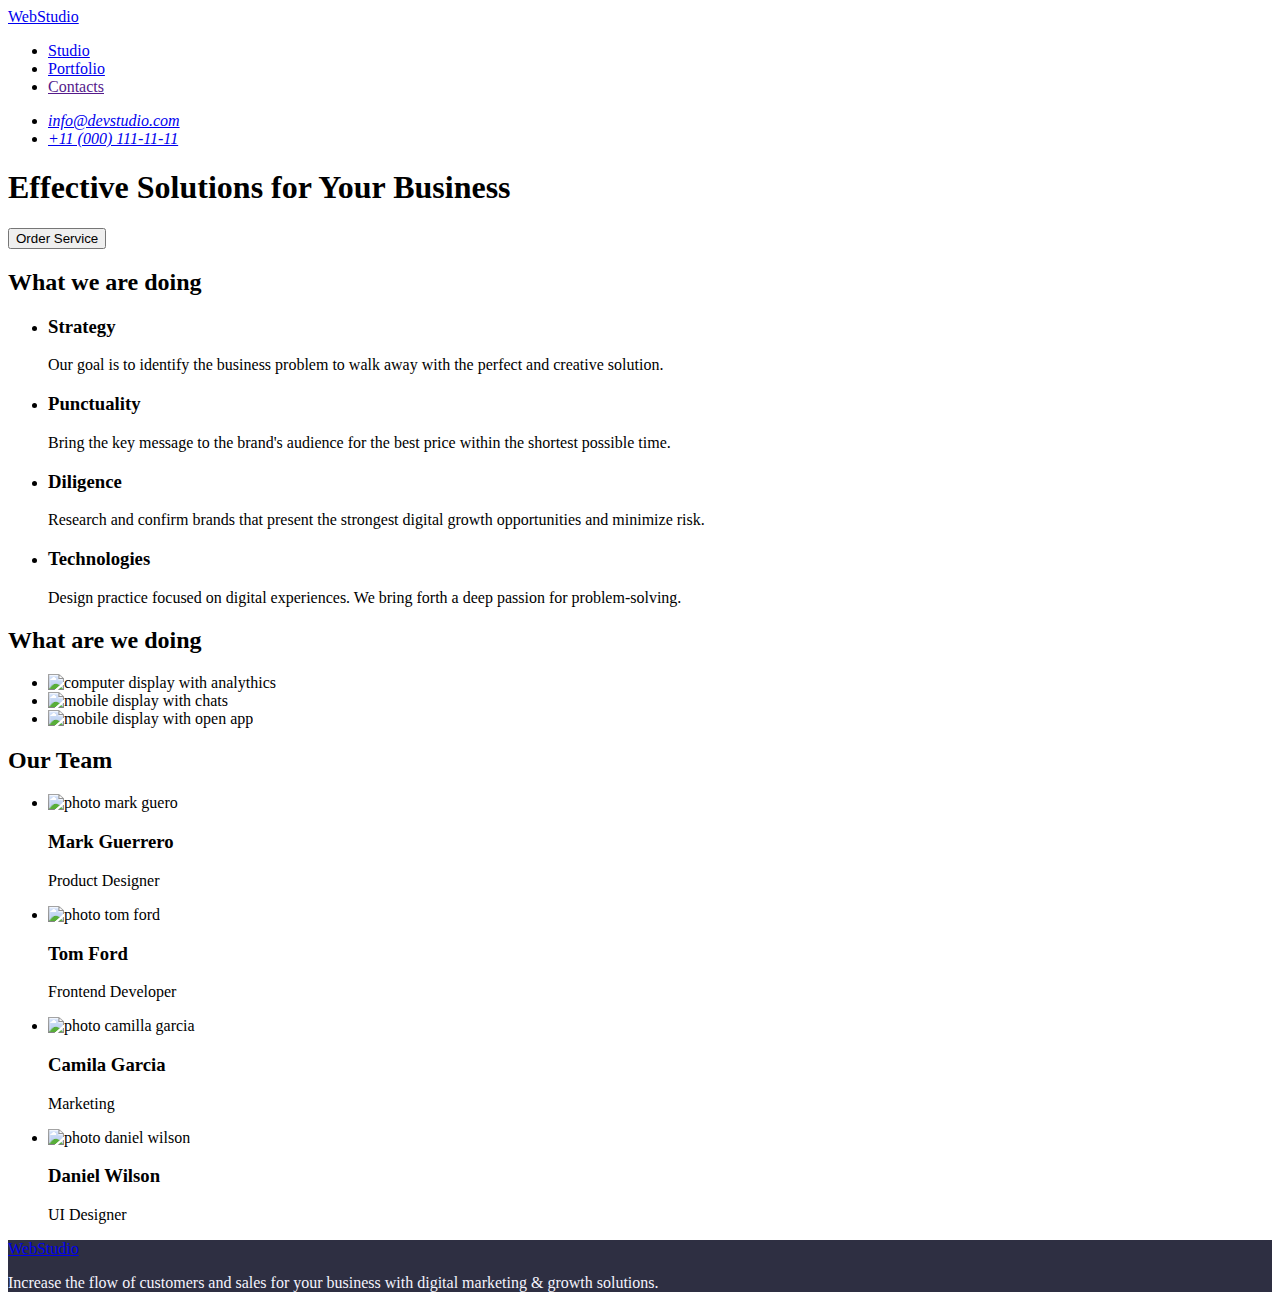
==== index.html @ cc09bd9e "First publication" ====
<!DOCTYPE html>
<html lang="en">

<head>
  <meta charset="UTF-8" />
  <meta http-equiv="X-UA-Compatible" content="IE=edge" />
  <meta name="viewport" content="width=device-width, initial-scale=1.0" />
  <title>Document</title>
  <link rel="stylesheet" href="./css/style.css">
  <link href="https://fonts.googleapis.com/css2?family=Raleway:wght@800&display=swap" rel="stylesheet">
</head>

<body>
  <header>
    <nav>
      <a href="./index.html">WebStudio</a>
      <ul>
        <li><a href="./index.html">Studio</a></li>
        <li><a href="./portfolio.html">Portfolio</a></li>
        <li><a href="">Contacts</a></li>
      </ul>
    </nav>
    <address>
      <ul>
        <li><a href="mailto:info@devstudio.com">info@devstudio.com</a></li>
        <li><a href="tel:+110001111111">+11 (000) 111-11-11</a></li>
      </ul>
    </address>
  </header>
  <main>
    <section>
      <h1>Effective Solutions for Your Business</h1>

      <button type="button">Order Service</button>
    </section>

    <section>
      <h2>What we are doing</h2>

      <ul>
        <li>
          <h3>Strategy</h3>
          <p>
            Our goal is to identify the business problem to walk away with the
            perfect and creative solution.
          </p>
        </li>
        <li>
          <h3>Punctuality</h3>
          <p>
            Bring the key message to the brand's audience for the best price
            within the shortest possible time.
          </p>
        </li>
        <li>
          <h3>Diligence</h3>
          <p>
            Research and confirm brands that present the strongest digital
            growth opportunities and minimize risk.
          </p>
        </li>
        <li>
          <h3>Technologies</h3>
          <p>
            Design practice focused on digital experiences. We bring forth a
            deep passion for problem-solving.
          </p>
        </li>
      </ul>
    </section>
    <section>
      <h2>What are we doing</h2>
      <ul>
        <li>
          <img src="./images/display-computer.jpg" alt="computer display with analythics" width="360" />
        </li>
        <li>
          <img src="./images/mobile-display.jpg" alt="mobile display with chats" width="360" />
        </li>
        <li>
          <img src="./images/mob-laptop-display.jpg" alt="mobile display with open app" width="360" />
        </li>
      </ul>
    </section>

    <section>
      <h2>Our Team</h2>
      <ul>
        <li>
          <img src="./images/mark-guero.jpg" alt="photo mark guero" width="264" />
          <h3>Mark Guerrero</h3>
          <p>Product Designer</p>
        </li>
        <li>
          <img src="./images/tom-ford.jpg" alt="photo tom ford" width="264" />
          <h3>Tom Ford</h3>
          <p>Frontend Developer</p>
        </li>
        <li>
          <img src="./images/camilla-garcia.jpg" alt="photo camilla garcia" width="264" />
          <h3>Camila Garcia</h3>
          <p>Marketing</p>
        </li>
        <li>
          <img src="./images/daniel-willson.jpg" alt="photo daniel wilson" width="264" />
          <h3>Daniel Wilson</h3>
          <p>UI Designer</p>
        </li>
      </ul>
    </section>
  </main>
  <footer>
    <a href="./index.html">WebStudio</a>
    <p>
      Increase the flow of customers and sales for your business with digital
      marketing & growth solutions.
    </p>
  </footer>
</body>

</html>
---- css/style.css ----
/* Main Font Roboto wh500,wh400 */
/* Secondary font Raleway wh800 */


/* Main color #4D5AE5 (Iris) */
/* Hover color #404BBF (Ocean) */

/* Main(h2) text color #2E2F42 (NAVY BLUE) */
/* Secondory text color #434455 (Salte) */


/* P footer color #F4F4FD (Cloud) */

:root{
    --brand-color: #4D5AE5;
    --hover-color:#404BBF;
    --main-color:#2E2F42;
    --secondary-color:#434455;

}

body{
    font-family: Roboto;
}

.hidden{
    display: none;
}

.logo{
    color:#4D5AE5;
    font-family: Raleway;
    font-weight: 800;
}

.list{
    list-style: none;
}

.site-nav{
    color: var(--main-color);
    font-weight: 500;
    font-size: 16px;
    line-height: 1.5;
}

.site-nav-item{
    font-family:  Roboto , sans-serif;
}

.contact{
    list-style: none;
}

.contact-link{
    color: var(--secondary-color);
    font-family: 'Roboto' , sans-serif;
    text-decoration: none;
    list-style: none;
    font-weight: 400;
    font-size: 16px;
    line-height: 1.5;
}

.contact-link:hover,
.contact-link:focus{
    color: var(--brand-color);
}

.portfolio-nav{
    list-style: none;
}
.portfolio-nav-button{
    background-color:#F4F4FD ;
    color: var(--brand-color);
    font-family: 'Roboto' , sans-serif;
    font-weight: 500;
    font-size: 16px;
    line-height: 1.5;

}

.portfolio-nav-button:hover,
.portfolio-nav-button:focus {
    background-color: var(--hover-color);
    color: #ffffff;
}

.portfolio{
    list-style: none;
}

.portfolio-head{
    color: var(--main-color);
    font-family: 'Roboto' , sans-serif;
        font-weight: 500;
        font-size: 20px;
        line-height: 1.2;

}
.portfolio  p{
    color: var(--secondary-color);
    font-family: 'Roboto';
        font-weight: 400;
        font-size: 16px;
        line-height: 1.5;
    
}

footer{
    background-color: var(--main-color);
}

footer  p {
    color: #F4F4FD;
}
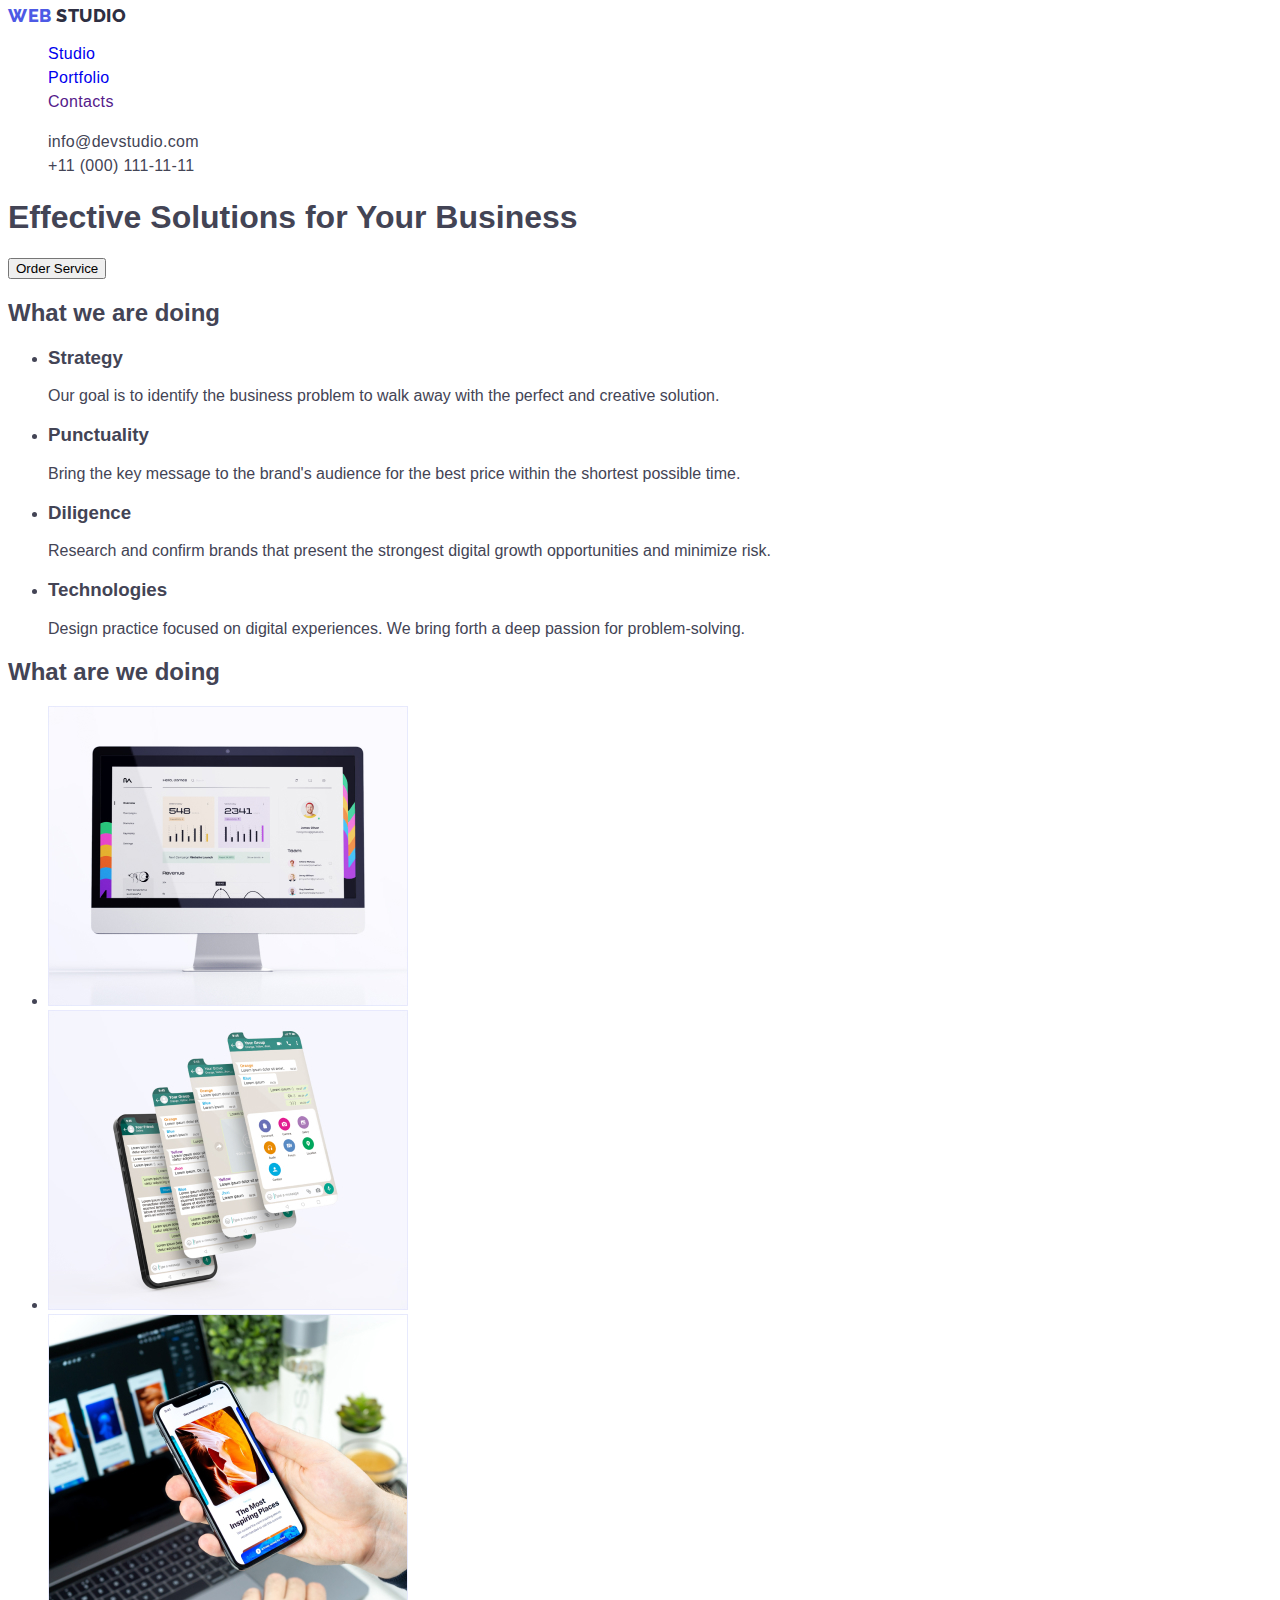
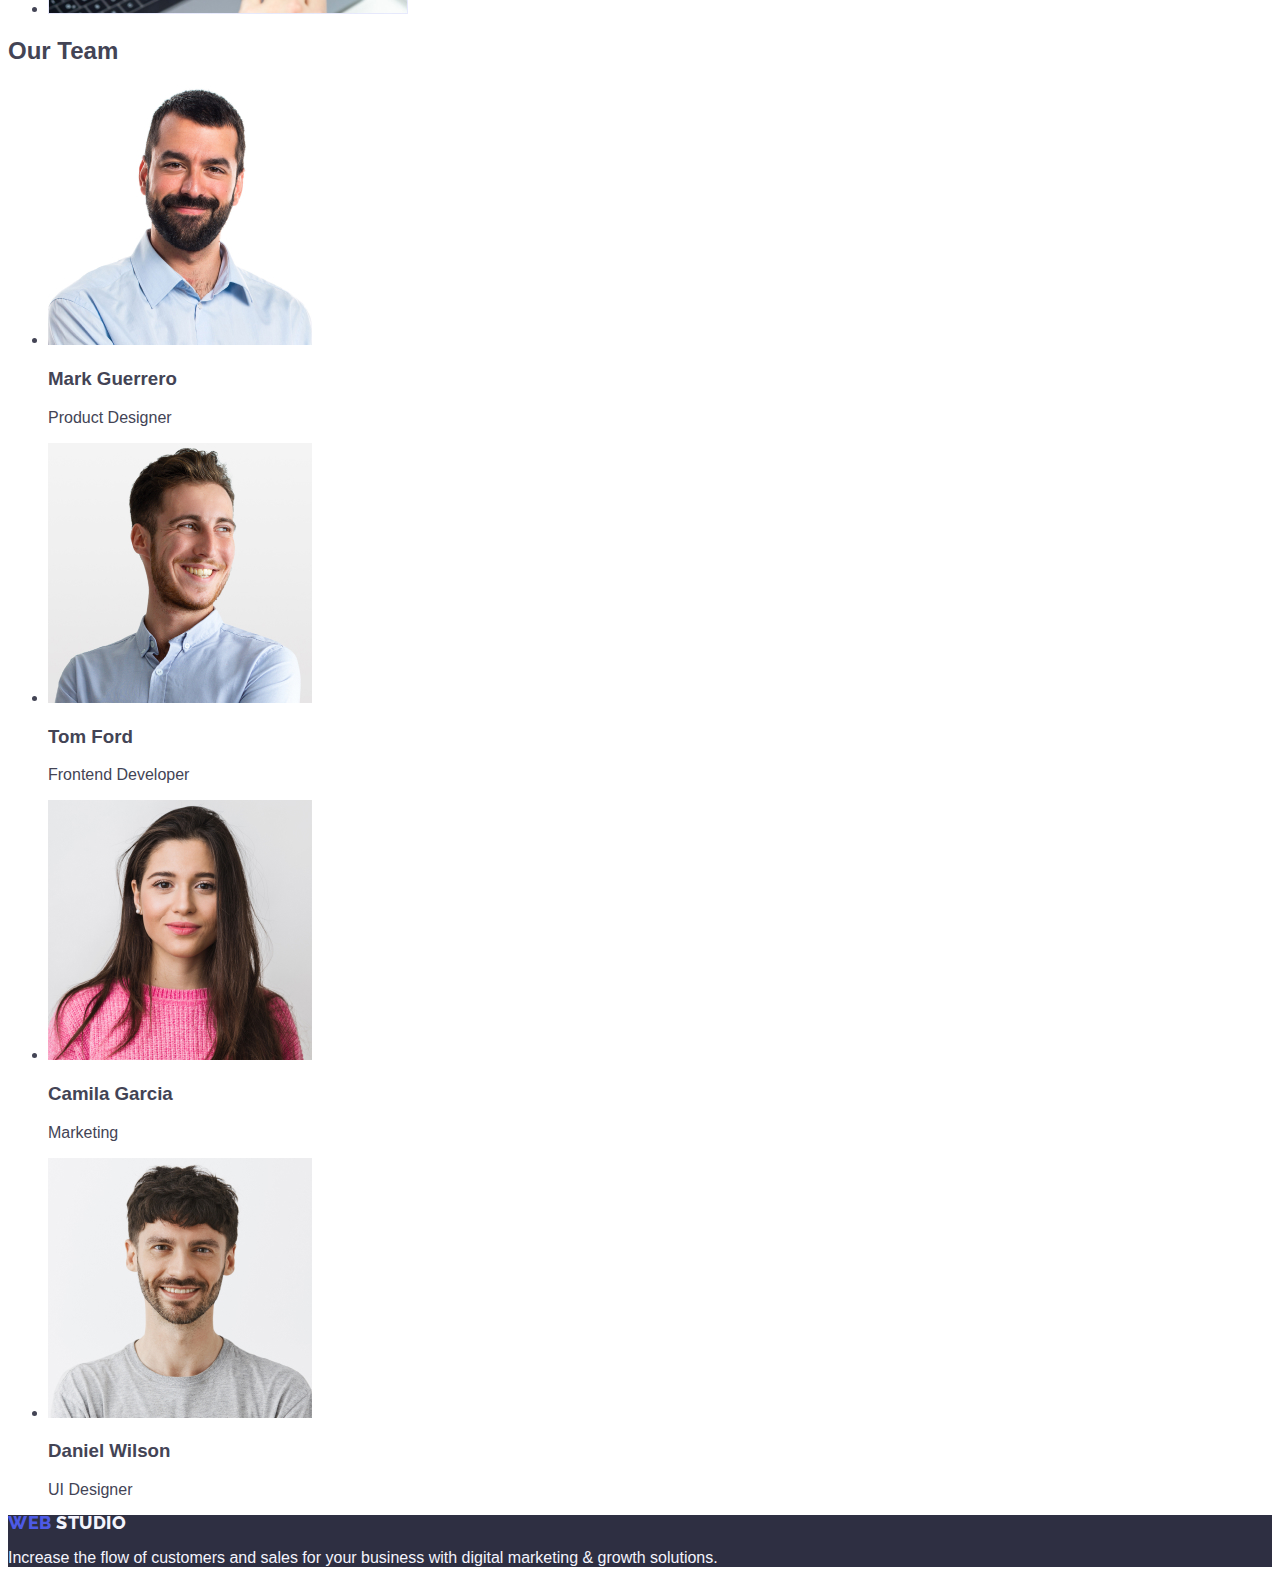
==== commit 3f3c88b5: "fix global and header" ====
--- a/index.html
+++ b/index.html
@@ -12,20 +12,20 @@
 
 <body>
   <header>
-    <nav>
-      <a href="./index.html">WebStudio</a>
-      <ul>
-        <li><a href="./index.html">Studio</a></li>
-        <li><a href="./portfolio.html">Portfolio</a></li>
-        <li><a href="">Contacts</a></li>
-      </ul>
-    </nav>
-    <address>
-      <ul>
-        <li><a href="mailto:info@devstudio.com">info@devstudio.com</a></li>
-        <li><a href="tel:+110001111111">+11 (000) 111-11-11</a></li>
-      </ul>
-    </address>
+  <nav class="list">
+    <a class="logo link" href="./index.html">Web <span class="logo-item">Studio</span></a>
+    <ul class="site-nav list">
+      <li class="site-nav-item "><a class="link" href="./index.html">Studio</a></li>
+      <li class="site-nav-item "><a class="link" href="./portfolio.html">Portfolio</a></li>
+      <li class="site-nav-item "><a class="link" href="">Contacts</a></li>
+    </ul>
+  </nav>
+  <address class="contact-info">
+    <ul class="contact">
+      <li class="contact-item"><a class="contact-link link" href="mailto:info@devstudio.com">info@devstudio.com</a></li>
+      <li class="contact-item"><a class="contact-link link" href="tel:+110001111111">+11 (000) 111-11-11</a></li>
+    </ul>
+  </address>
   </header>
   <main>
     <section>
@@ -110,7 +110,7 @@
     </section>
   </main>
   <footer>
-    <a href="./index.html">WebStudio</a>
+    <a class="logo link" href="./index.html">Web <span class="logo-item-foot">Studio</span></a>
     <p>
       Increase the flow of customers and sales for your business with digital
       marketing & growth solutions.
--- a/css/style.css
+++ b/css/style.css
@@ -11,6 +11,8 @@
 
 /* P footer color #F4F4FD (Cloud) */
 
+/* Global  */
+
 :root{
     --brand-color: #4D5AE5;
     --hover-color:#404BBF;
@@ -20,22 +22,45 @@
 }
 
 body{
-    font-family: Roboto;
+    font-family: "Roboto" , sans-serif;
+    color: var(--secondary-color);
+    background-color: #ffffff;
 }
 
 .hidden{
     display: none;
 }
 
+.list {
+    list-style: none;
+}
+
+.link{
+    text-decoration: none;
+}
+
+/* Logo */
+
 .logo{
     color:#4D5AE5;
-    font-family: Raleway;
+    font-family: "Raleway", sans-serif;
     font-weight: 800;
+    font-size: 18px;
+    line-height: 1.17px;
+    letter-spacing: 0.03em;
+    text-transform: uppercase;
+
 }
 
-.list{
-    list-style: none;
+.logo-item-foot{
+    color: #F4F4FD;
 }
+
+.logo-item{
+    color:#2e2f42;
+}
+
+/* Menu nav */
 
 .site-nav{
     color: var(--main-color);
@@ -46,11 +71,32 @@
 
 .site-nav-item{
     font-family:  Roboto , sans-serif;
+    font-weight: 500;
+    font-size: 16px;
+    line-height: 1.5;
+    letter-spacing: 0.02em;
+
+}
+
+.site-nav-item:hover,
+.site-nav-item:focus {
+    color: #404bbf;
+    font-family: Roboto, sans-serif;
+    font-weight: 500;
+    font-size: 16px;
+    line-height: 1.5;
+    letter-spacing: 0.02em;
+
+}
+
+.contact-info{
+    font-style: normal;
 }
 
 .contact{
     list-style: none;
 }
+
 
 .contact-link{
     color: var(--secondary-color);
@@ -60,12 +106,15 @@
     font-weight: 400;
     font-size: 16px;
     line-height: 1.5;
+    letter-spacing: 0.02em
 }
 
 .contact-link:hover,
 .contact-link:focus{
     color: var(--brand-color);
 }
+
+/* Portfolio */
 
 .portfolio-nav{
     list-style: none;
@@ -107,6 +156,8 @@
     
 }
 
+/* Footer */
+
 footer{
     background-color: var(--main-color);
 }
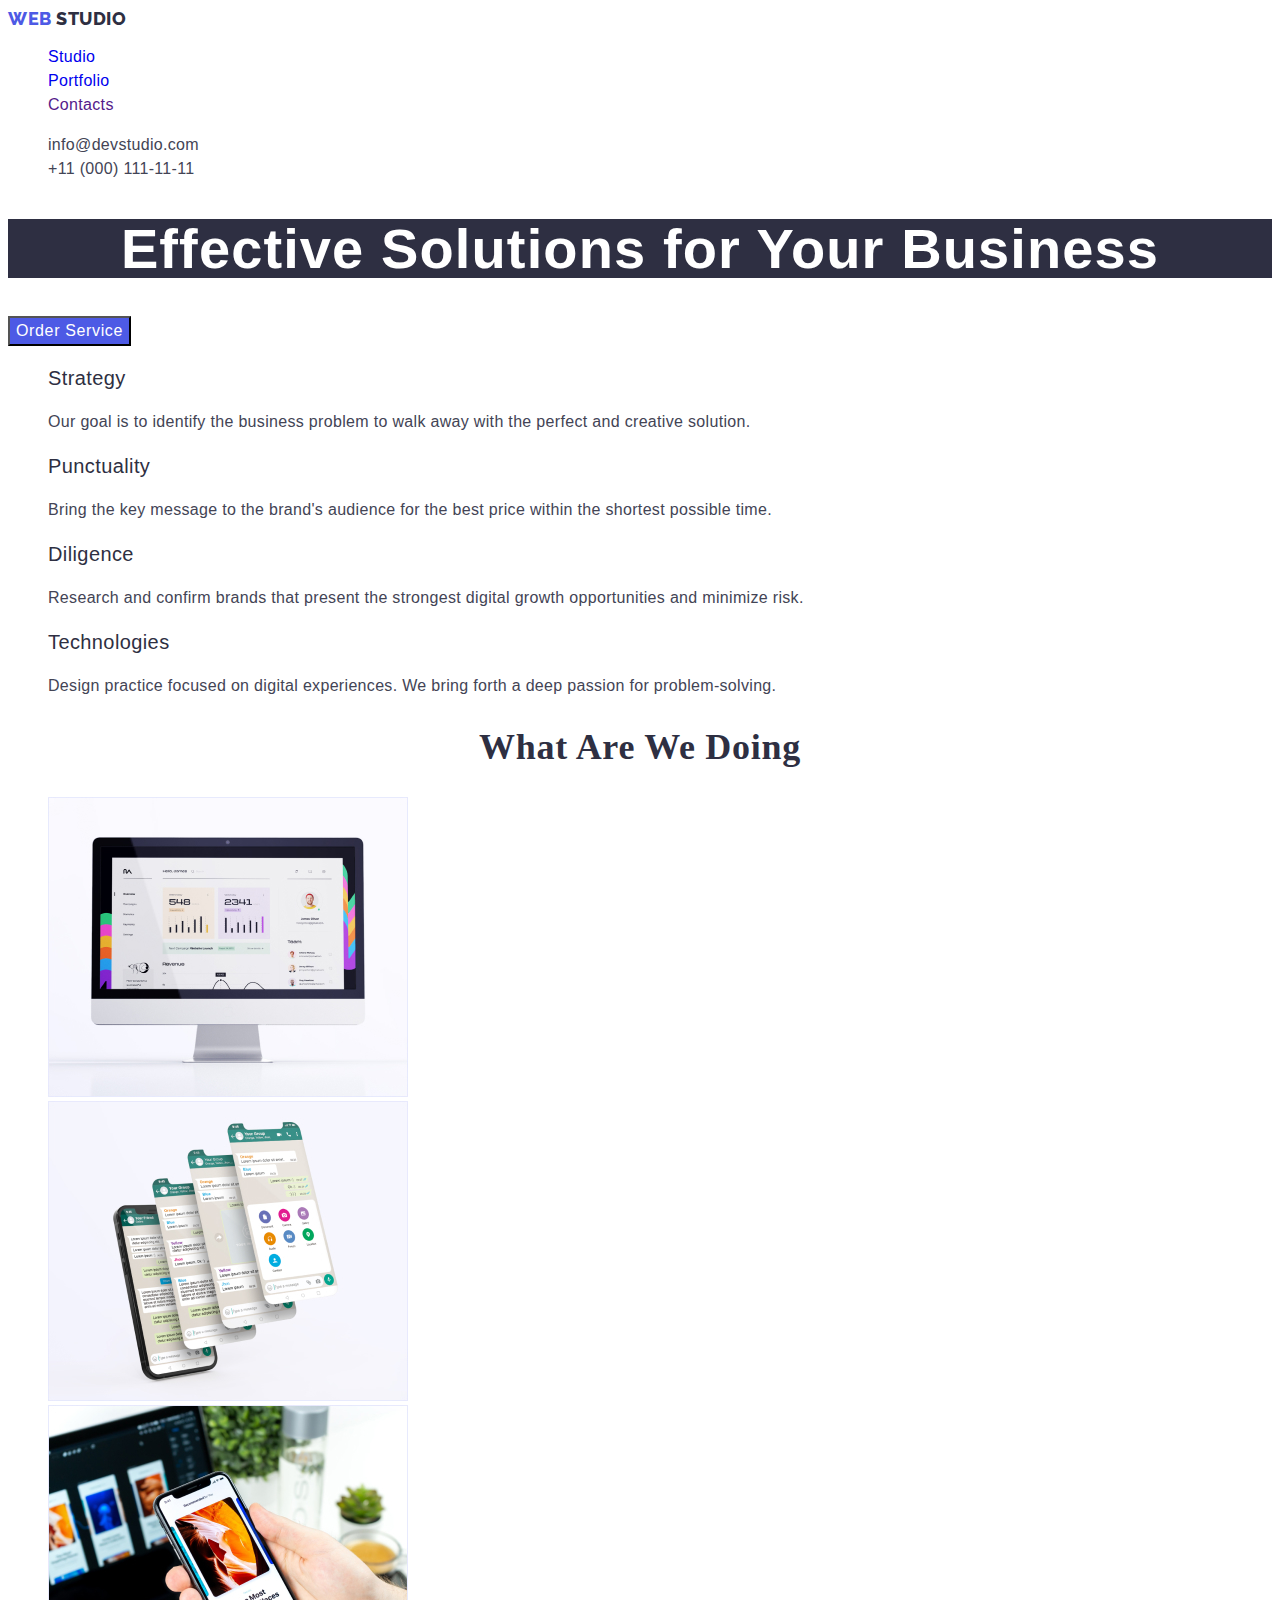
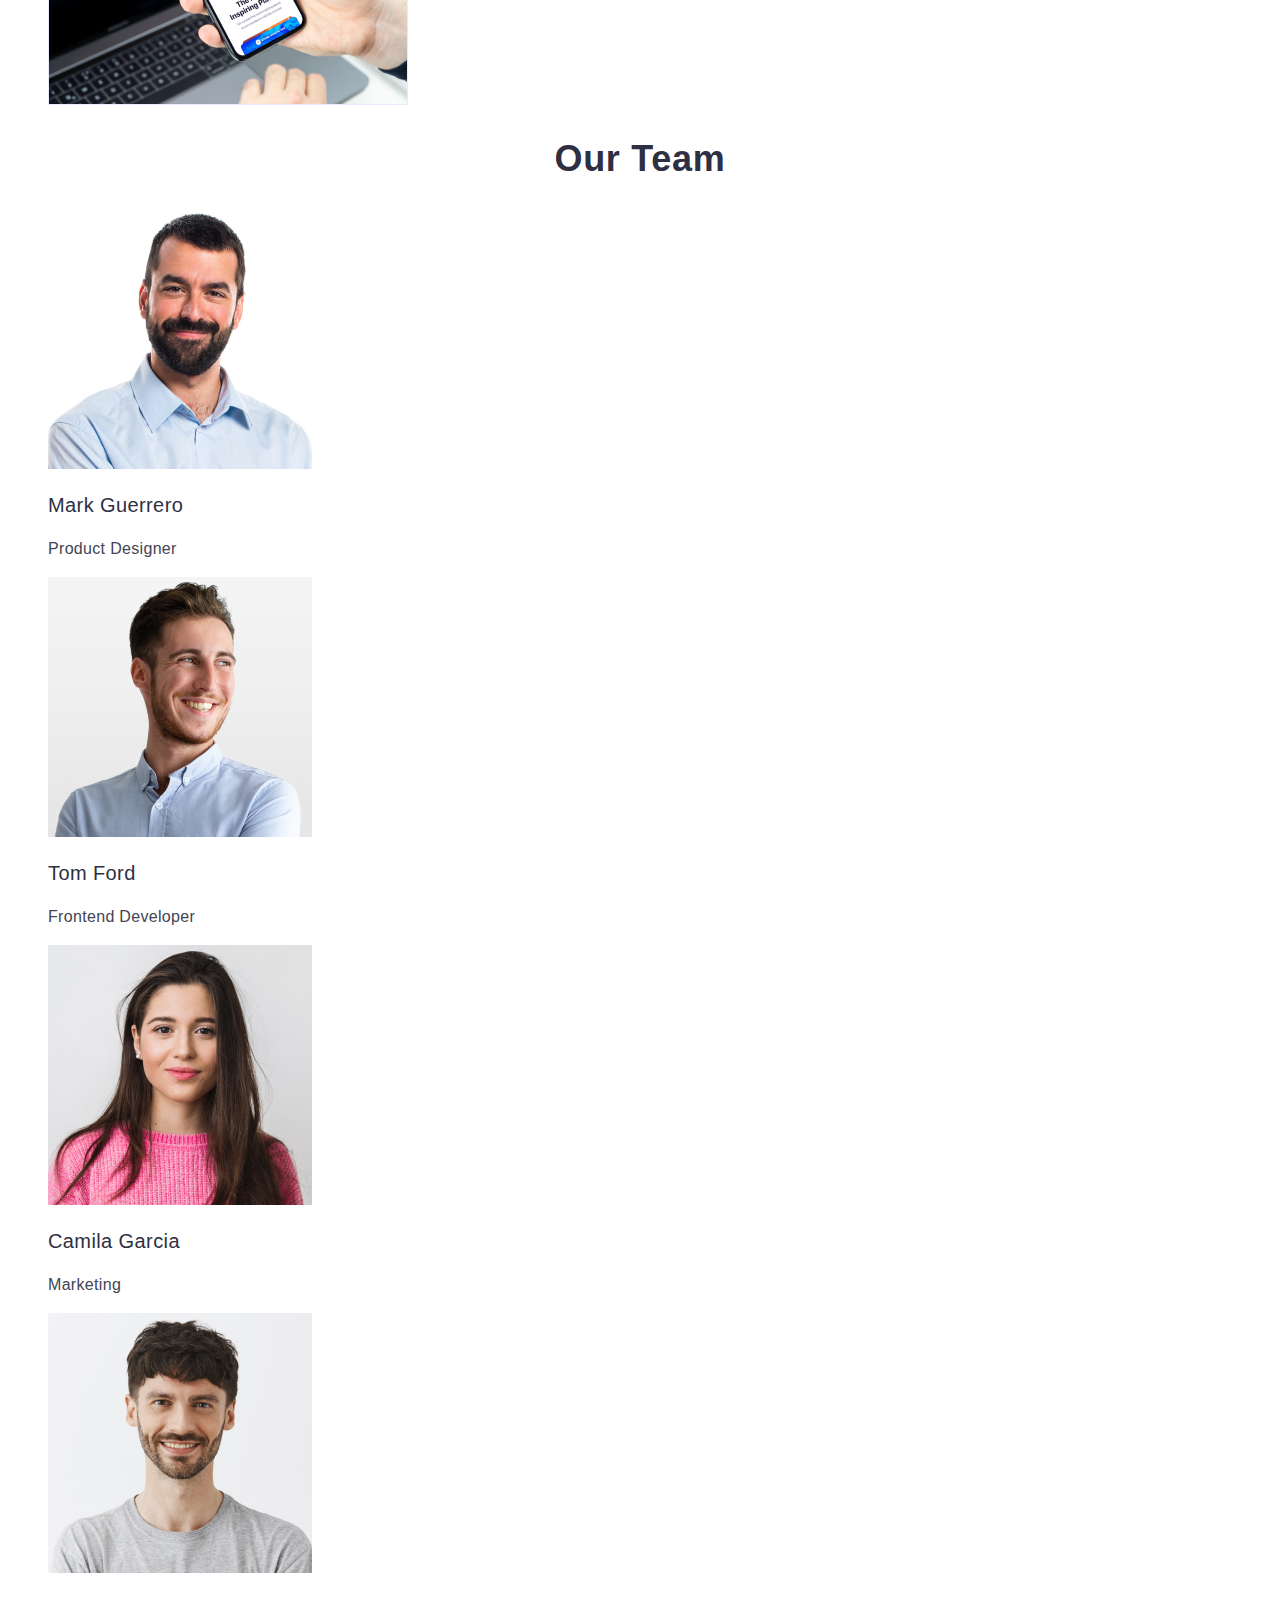
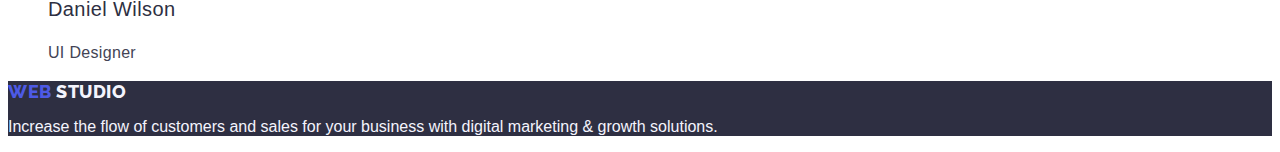
==== commit e251be06: "Fix section and footer" ====
--- a/index.html
+++ b/index.html
@@ -21,56 +21,56 @@
     </ul>
   </nav>
   <address class="contact-info">
-    <ul class="contact">
+    <ul class="list">
       <li class="contact-item"><a class="contact-link link" href="mailto:info@devstudio.com">info@devstudio.com</a></li>
       <li class="contact-item"><a class="contact-link link" href="tel:+110001111111">+11 (000) 111-11-11</a></li>
     </ul>
   </address>
   </header>
   <main>
-    <section>
-      <h1>Effective Solutions for Your Business</h1>
+    <section class="first-section">
+      <h1 class="hero">Effective Solutions for Your Business</h1>
 
-      <button type="button">Order Service</button>
+      <button class="order-service" type="button">Order Service</button>
     </section>
 
-    <section>
-      <h2>What we are doing</h2>
+    <section class="second-section">
+      <h2 class="about hidden">What we are doing</h2>
 
-      <ul>
-        <li>
-          <h3>Strategy</h3>
-          <p>
+      <ul class="direction-list list">
+        <li class="direciotion-list-item">
+          <h3 class="direction-list-cap">Strategy</h3>
+          <p class="direction-list-text">
             Our goal is to identify the business problem to walk away with the
             perfect and creative solution.
           </p>
         </li>
-        <li>
-          <h3>Punctuality</h3>
-          <p>
+        <li class="direciotion-list-item">
+          <h3 class="direction-list-cap">Punctuality</h3>
+          <p class="direction-list-text">
             Bring the key message to the brand's audience for the best price
             within the shortest possible time.
           </p>
         </li>
-        <li>
-          <h3>Diligence</h3>
-          <p>
+        <li class="direciotion-list-item">
+          <h3 class="direction-list-cap">Diligence</h3>
+          <p class="direction-list-text">
             Research and confirm brands that present the strongest digital
             growth opportunities and minimize risk.
           </p>
         </li>
-        <li>
-          <h3>Technologies</h3>
-          <p>
+        <li class="direciotion-list-item">
+          <h3 class="direction-list-cap">Technologies</h3>
+          <p class="direction-list-text">
             Design practice focused on digital experiences. We bring forth a
             deep passion for problem-solving.
           </p>
         </li>
       </ul>
     </section>
-    <section>
-      <h2>What are we doing</h2>
-      <ul>
+    <section class="third-section">
+      <h2 class="about-project">What are we doing</h2>
+      <ul class=" photo-project list">
         <li>
           <img src="./images/display-computer.jpg" alt="computer display with analythics" width="360" />
         </li>
@@ -83,33 +83,33 @@
       </ul>
     </section>
 
-    <section>
-      <h2>Our Team</h2>
-      <ul>
+    <section class="four-section">
+      <h2 class="team">Our Team</h2>
+      <ul class="list">
         <li>
-          <img src="./images/mark-guero.jpg" alt="photo mark guero" width="264" />
-          <h3>Mark Guerrero</h3>
-          <p>Product Designer</p>
+          <img  class="team-photo" src="./images/mark-guero.jpg" alt="photo mark guero" width="264" />
+          <h3 class="team-name">Mark Guerrero</h3>
+          <p class="team-text">Product Designer</p>
         </li>
         <li>
-          <img src="./images/tom-ford.jpg" alt="photo tom ford" width="264" />
-          <h3>Tom Ford</h3>
-          <p>Frontend Developer</p>
+          <img  class="team-photo" src="./images/tom-ford.jpg" alt="photo tom ford" width="264" />
+          <h3 class="team-name">Tom Ford</h3>
+          <p class="team-text">Frontend Developer</p>
         </li>
         <li>
-          <img src="./images/camilla-garcia.jpg" alt="photo camilla garcia" width="264" />
-          <h3>Camila Garcia</h3>
-          <p>Marketing</p>
+          <img  class="team-photo" src="./images/camilla-garcia.jpg" alt="photo camilla garcia" width="264" />
+          <h3 class="team-name">Camila Garcia</h3>
+          <p class="team-text">Marketing</p>
         </li>
         <li>
-          <img src="./images/daniel-willson.jpg" alt="photo daniel wilson" width="264" />
-          <h3>Daniel Wilson</h3>
-          <p>UI Designer</p>
+          <img  class="team-photo" src="./images/daniel-willson.jpg" alt="photo daniel wilson" width="264" />
+          <h3 class="team-name">Daniel Wilson</h3>
+          <p class="team-text">UI Designer</p>
         </li>
       </ul>
     </section>
   </main>
-  <footer>
+  <footer class="foot">
     <a class="logo link" href="./index.html">Web <span class="logo-item-foot">Studio</span></a>
     <p>
       Increase the flow of customers and sales for your business with digital
--- a/css/style.css
+++ b/css/style.css
@@ -46,7 +46,7 @@
     font-family: "Raleway", sans-serif;
     font-weight: 800;
     font-size: 18px;
-    line-height: 1.17px;
+    line-height: 1.17;
     letter-spacing: 0.03em;
     text-transform: uppercase;
 
@@ -54,6 +54,7 @@
 
 .logo-item-foot{
     color: #F4F4FD;
+    line-height: 1.17;
 }
 
 .logo-item{
@@ -70,6 +71,7 @@
 }
 
 .site-nav-item{
+    color: #2e2f42;
     font-family:  Roboto , sans-serif;
     font-weight: 500;
     font-size: 16px;
@@ -111,10 +113,114 @@
 
 .contact-link:hover,
 .contact-link:focus{
-    color: var(--brand-color);
-}
-
-/* Portfolio */
+    color: #404bbf;
+}
+
+/* Main page [Studio] */
+
+.first-section,
+.second-section,
+.third-section,
+.four-section{
+
+}
+
+/* first section */
+.hero{
+    color: #ffffff;
+    font-size: 56px;
+    line-height: 1.07;
+    text-align: center;
+    letter-spacing: 0.02em;
+    background-color: #2E2F42;
+}
+
+.order-service{
+    background-color: #4D5AE5;
+    font-family: "Roboto", sans-serif;
+    font-weight: 500;
+    font-size: 16px;
+    line-height: 1.5;
+    letter-spacing: 0.04em;
+    color: #ffffff;
+    cursor: pointer;
+}
+
+.order-service:hover,
+.order-service:focus{
+    background-color: #404BBF
+}
+
+/* second section */
+
+.direction-list-cap{
+    font-weight: 500;
+    font-size: 20px;
+    line-height: 1.2;
+    letter-spacing: 0.02em;
+    color: #2E2F42;
+}
+
+.direction-list-text{
+    line-height: 1.5;
+    letter-spacing: 0.02em ;
+}
+
+
+/* third section */
+
+.about-project{
+    font-family: 'Roboto';
+        font-weight: 700;
+        font-size: 36px;
+        line-height: 1.1;
+        text-align: center;
+        letter-spacing: 0.02em;
+        text-transform: capitalize;
+        color: #2E2F42;
+}
+
+/* Four section */
+
+.third-section{
+    color: #F4F4FD;
+}
+
+.team{
+        font-weight: 700;
+        font-size: 36px;
+        line-height: 40px;
+        text-align: center;
+        letter-spacing: 0.02em;
+        text-transform: capitalize;
+        color: #2E2F42;
+}
+
+.team-photo{
+    background-color: #ffffff;
+}
+
+.team-name{
+        font-weight: 500;
+        font-size: 20px;
+        line-height: 1.2;
+        letter-spacing: 0.02em;
+        color: #2E2F42;
+
+}
+
+.team-text{
+    font-size: 16px;
+    line-height: 1.5;
+    letter-spacing: 0.02em;
+}
+
+
+
+
+
+
+/* Second page [Portfolio] */
 
 .portfolio-nav{
     list-style: none;
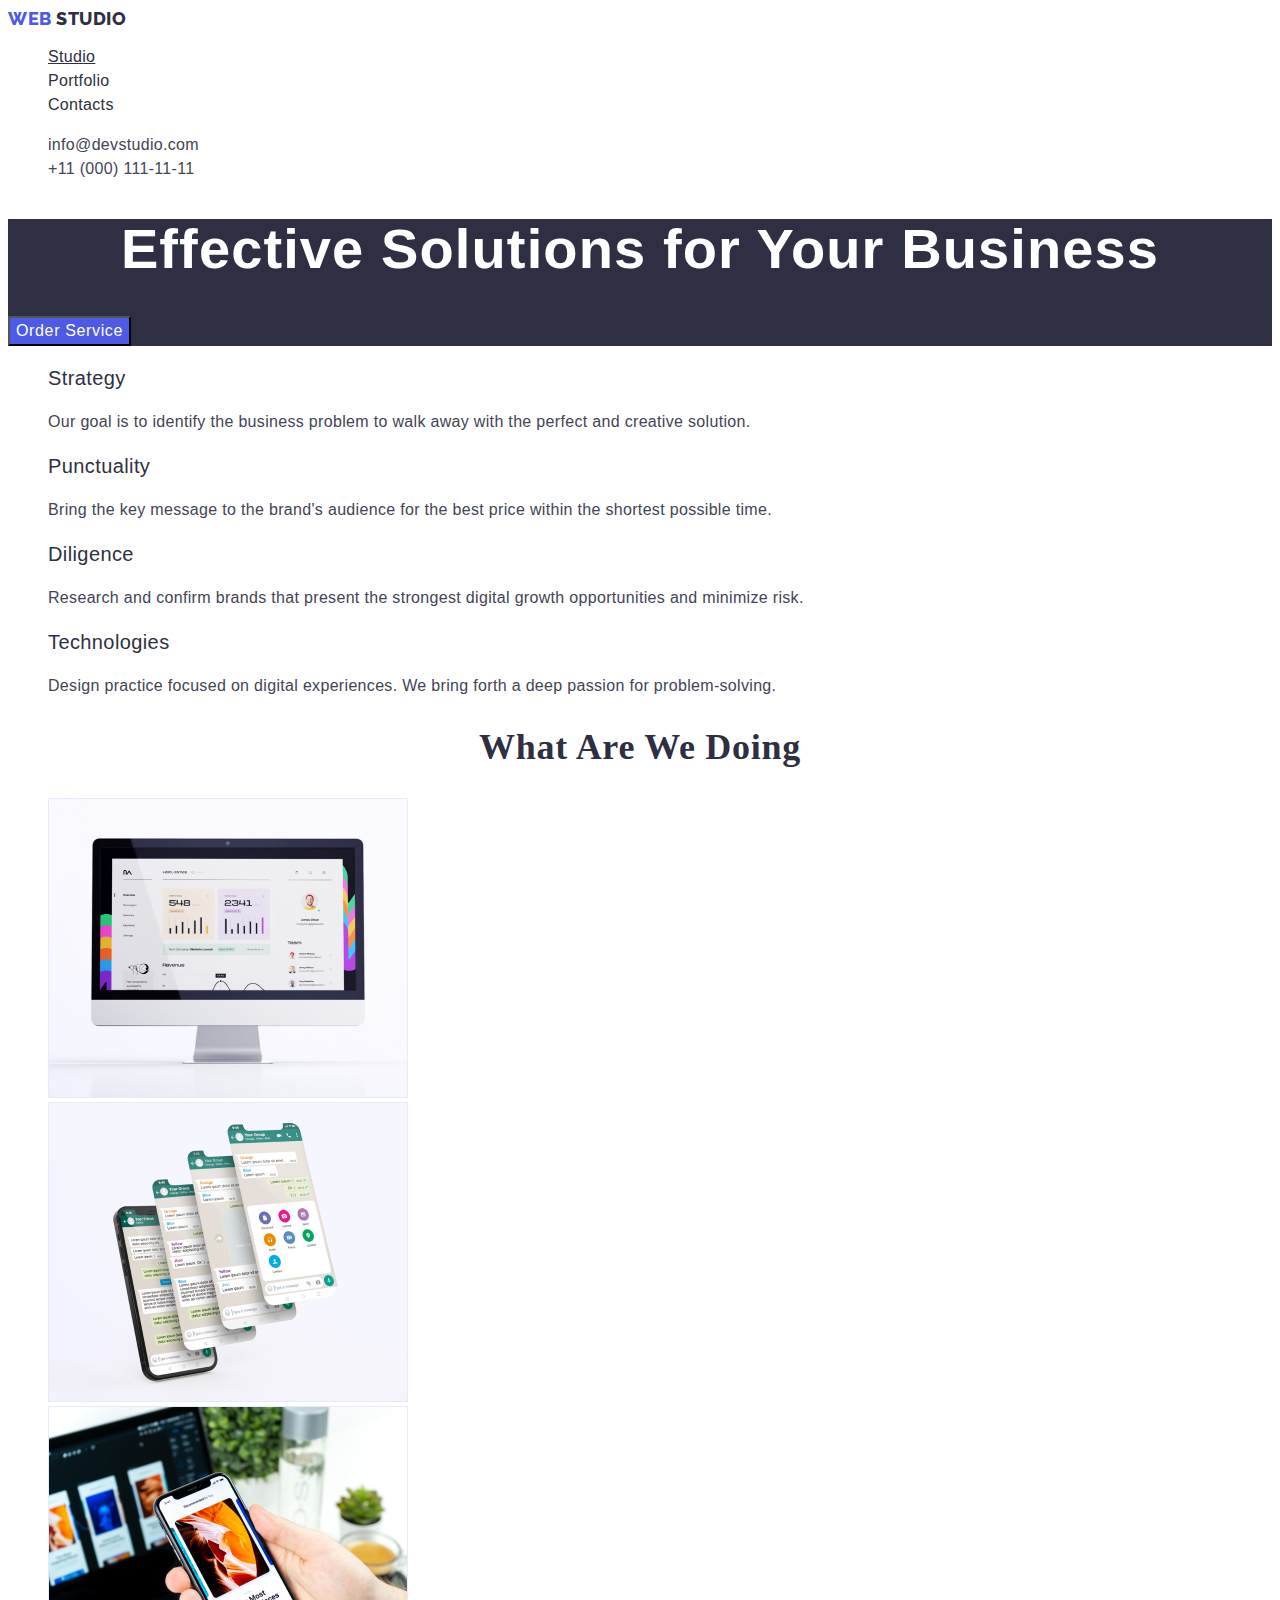
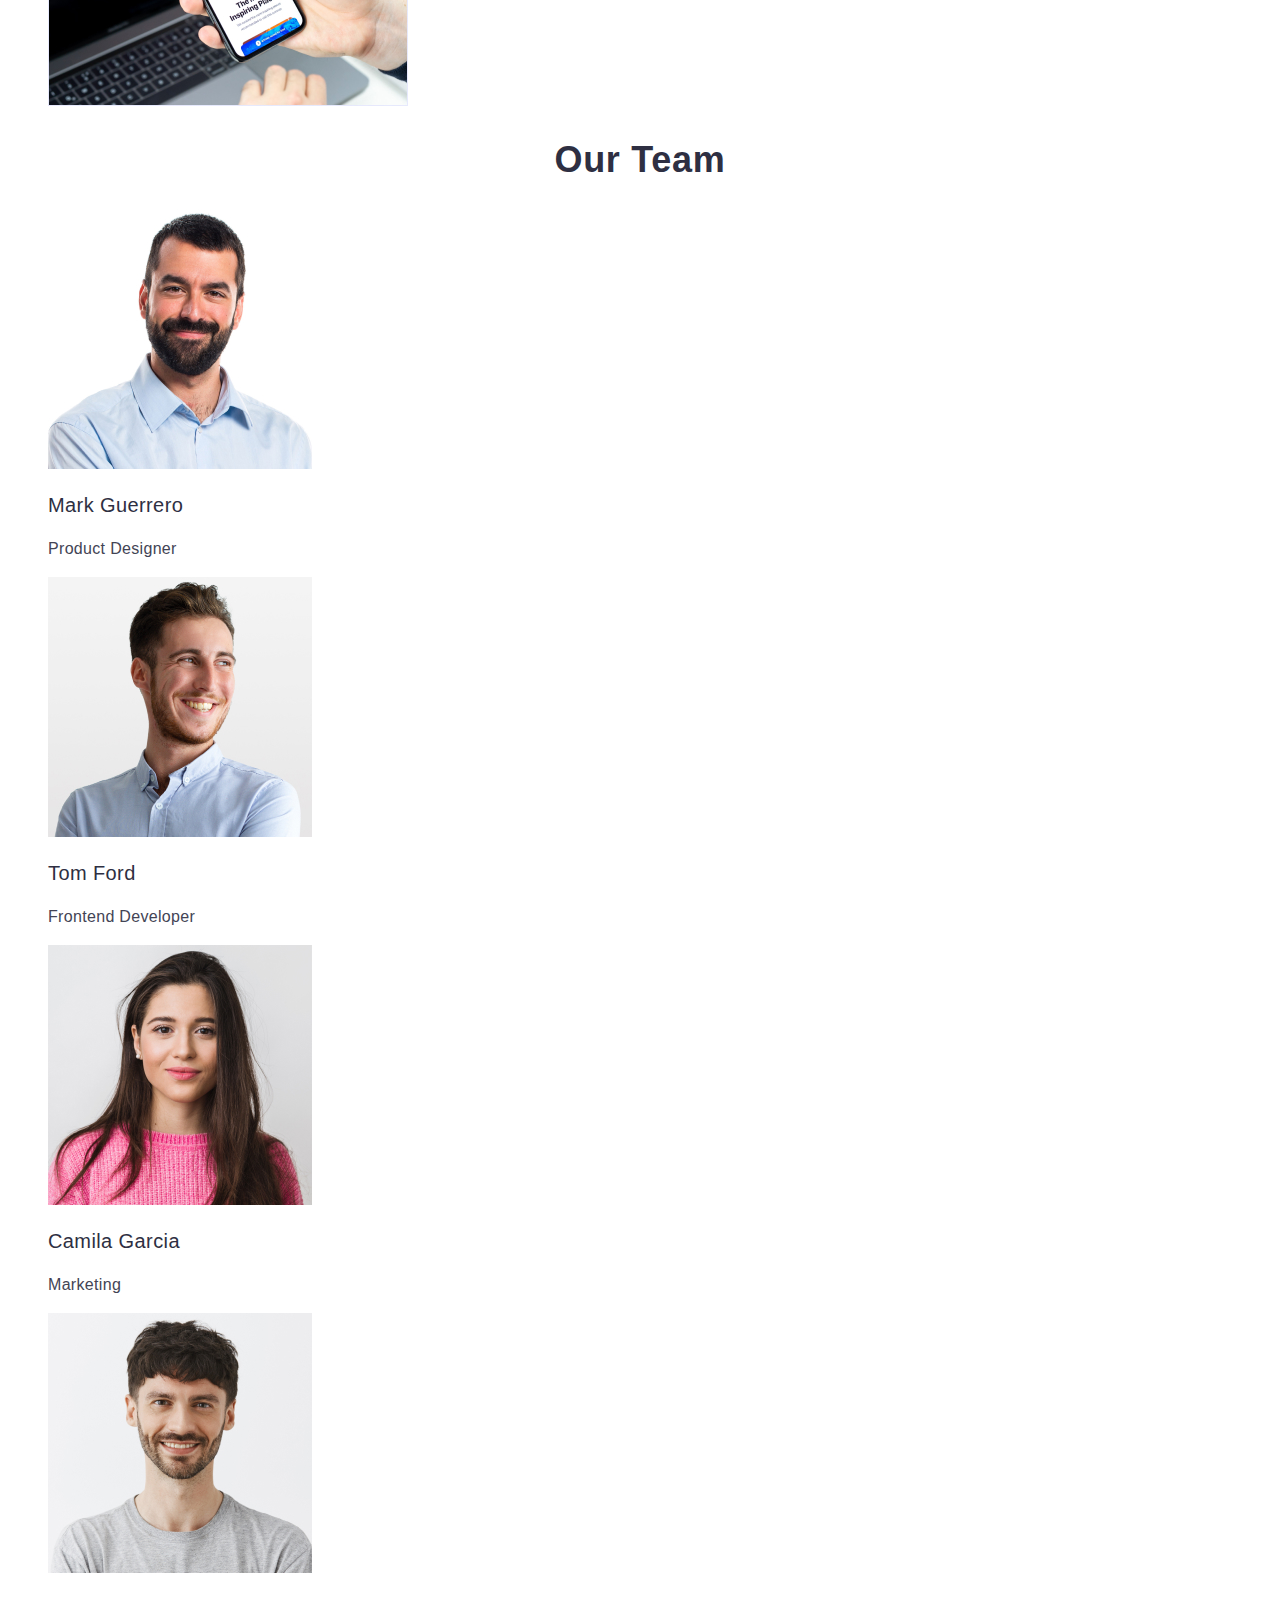
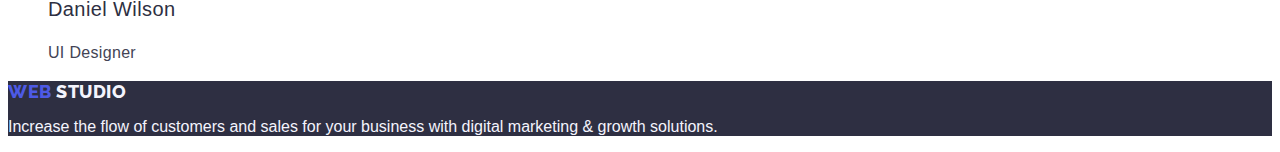
==== commit 23f4b59b: "portfolio nav fix" ====
--- a/index.html
+++ b/index.html
@@ -15,9 +15,9 @@
   <nav class="list">
     <a class="logo link" href="./index.html">Web <span class="logo-item">Studio</span></a>
     <ul class="site-nav list">
-      <li class="site-nav-item "><a class="link" href="./index.html">Studio</a></li>
-      <li class="site-nav-item "><a class="link" href="./portfolio.html">Portfolio</a></li>
-      <li class="site-nav-item "><a class="link" href="">Contacts</a></li>
+      <li class="site-nav-item "><a class="site-nav-item link current" href="./index.html">Studio</a></li>
+      <li class="site-nav-item "><a class="site-nav-item link" href="./portfolio.html">Portfolio</a></li>
+      <li class="site-nav-item "><a class="site-nav-item link" href="">Contacts</a></li>
     </ul>
   </nav>
   <address class="contact-info">
@@ -26,7 +26,7 @@
       <li class="contact-item"><a class="contact-link link" href="tel:+110001111111">+11 (000) 111-11-11</a></li>
     </ul>
   </address>
-  </header>
+  </header> 
   <main>
     <section class="first-section">
       <h1 class="hero">Effective Solutions for Your Business</h1>
@@ -86,22 +86,22 @@
     <section class="four-section">
       <h2 class="team">Our Team</h2>
       <ul class="list">
-        <li>
+        <li class="team-item">
           <img  class="team-photo" src="./images/mark-guero.jpg" alt="photo mark guero" width="264" />
           <h3 class="team-name">Mark Guerrero</h3>
           <p class="team-text">Product Designer</p>
         </li>
-        <li>
+        <li class="team-item">
           <img  class="team-photo" src="./images/tom-ford.jpg" alt="photo tom ford" width="264" />
           <h3 class="team-name">Tom Ford</h3>
           <p class="team-text">Frontend Developer</p>
         </li>
-        <li>
+        <li class="team-item">
           <img  class="team-photo" src="./images/camilla-garcia.jpg" alt="photo camilla garcia" width="264" />
           <h3 class="team-name">Camila Garcia</h3>
           <p class="team-text">Marketing</p>
         </li>
-        <li>
+        <li class="team-item">
           <img  class="team-photo" src="./images/daniel-willson.jpg" alt="photo daniel wilson" width="264" />
           <h3 class="team-name">Daniel Wilson</h3>
           <p class="team-text">UI Designer</p>
--- a/css/style.css
+++ b/css/style.css
@@ -37,6 +37,10 @@
 
 .link{
     text-decoration: none;
+}
+
+.current{
+    text-decoration: underline;
 }
 
 /* Logo */
@@ -118,11 +122,8 @@
 
 /* Main page [Studio] */
 
-.first-section,
-.second-section,
-.third-section,
-.four-section{
-
+.first-section{
+    background-color: #2e2f42;
 }
 
 /* first section */
@@ -132,7 +133,6 @@
     line-height: 1.07;
     text-align: center;
     letter-spacing: 0.02em;
-    background-color: #2E2F42;
 }
 
 .order-service{
@@ -173,7 +173,7 @@
     font-family: 'Roboto';
         font-weight: 700;
         font-size: 36px;
-        line-height: 1.1;
+        line-height: 1.11;
         text-align: center;
         letter-spacing: 0.02em;
         text-transform: capitalize;
@@ -182,22 +182,25 @@
 
 /* Four section */
 
-.third-section{
+.four-section{
     color: #F4F4FD;
 }
+
 
 .team{
         font-weight: 700;
         font-size: 36px;
-        line-height: 40px;
+        line-height: 1.11;
         text-align: center;
         letter-spacing: 0.02em;
         text-transform: capitalize;
         color: #2E2F42;
 }
 
-.team-photo{
-    background-color: #ffffff;
+
+
+.team-item{
+    background-color: #FFFFFF;
 }
 
 .team-name{
@@ -210,6 +213,7 @@
 }
 
 .team-text{
+    color: #434455;
     font-size: 16px;
     line-height: 1.5;
     letter-spacing: 0.02em;
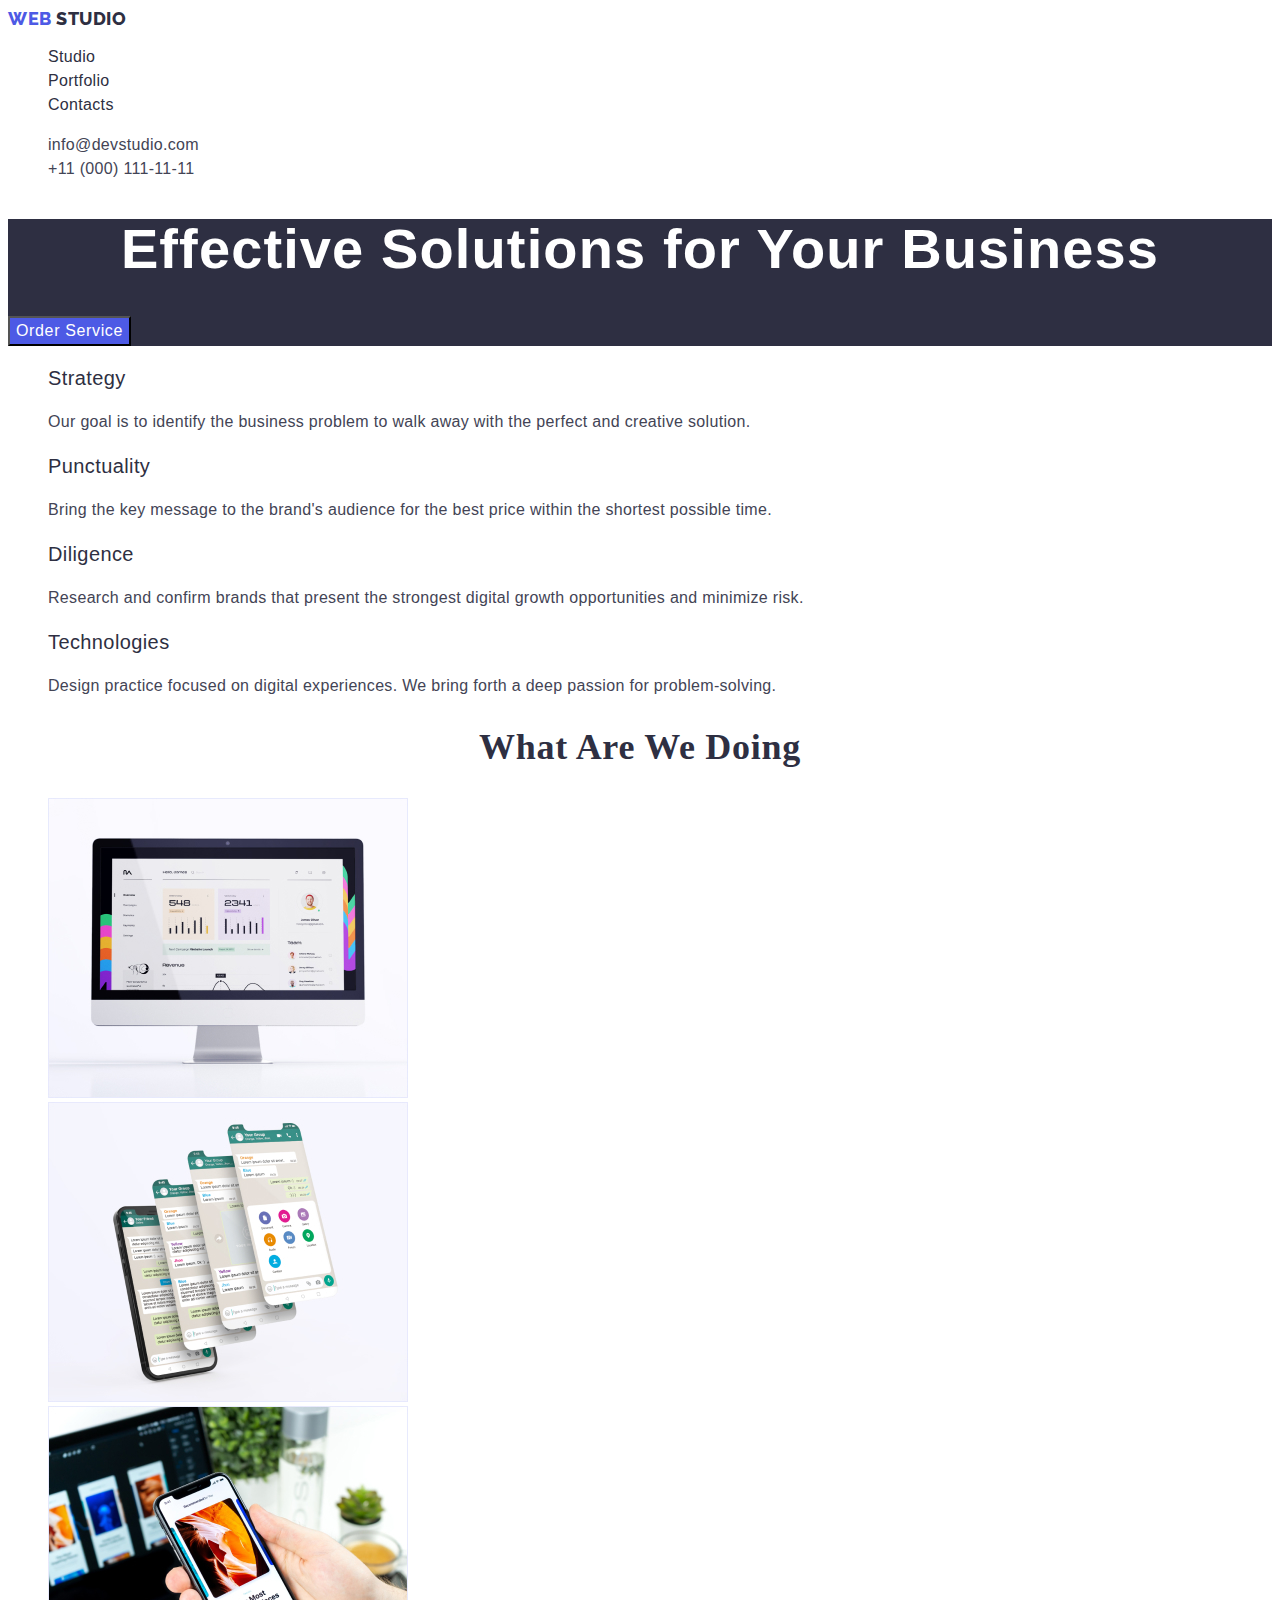
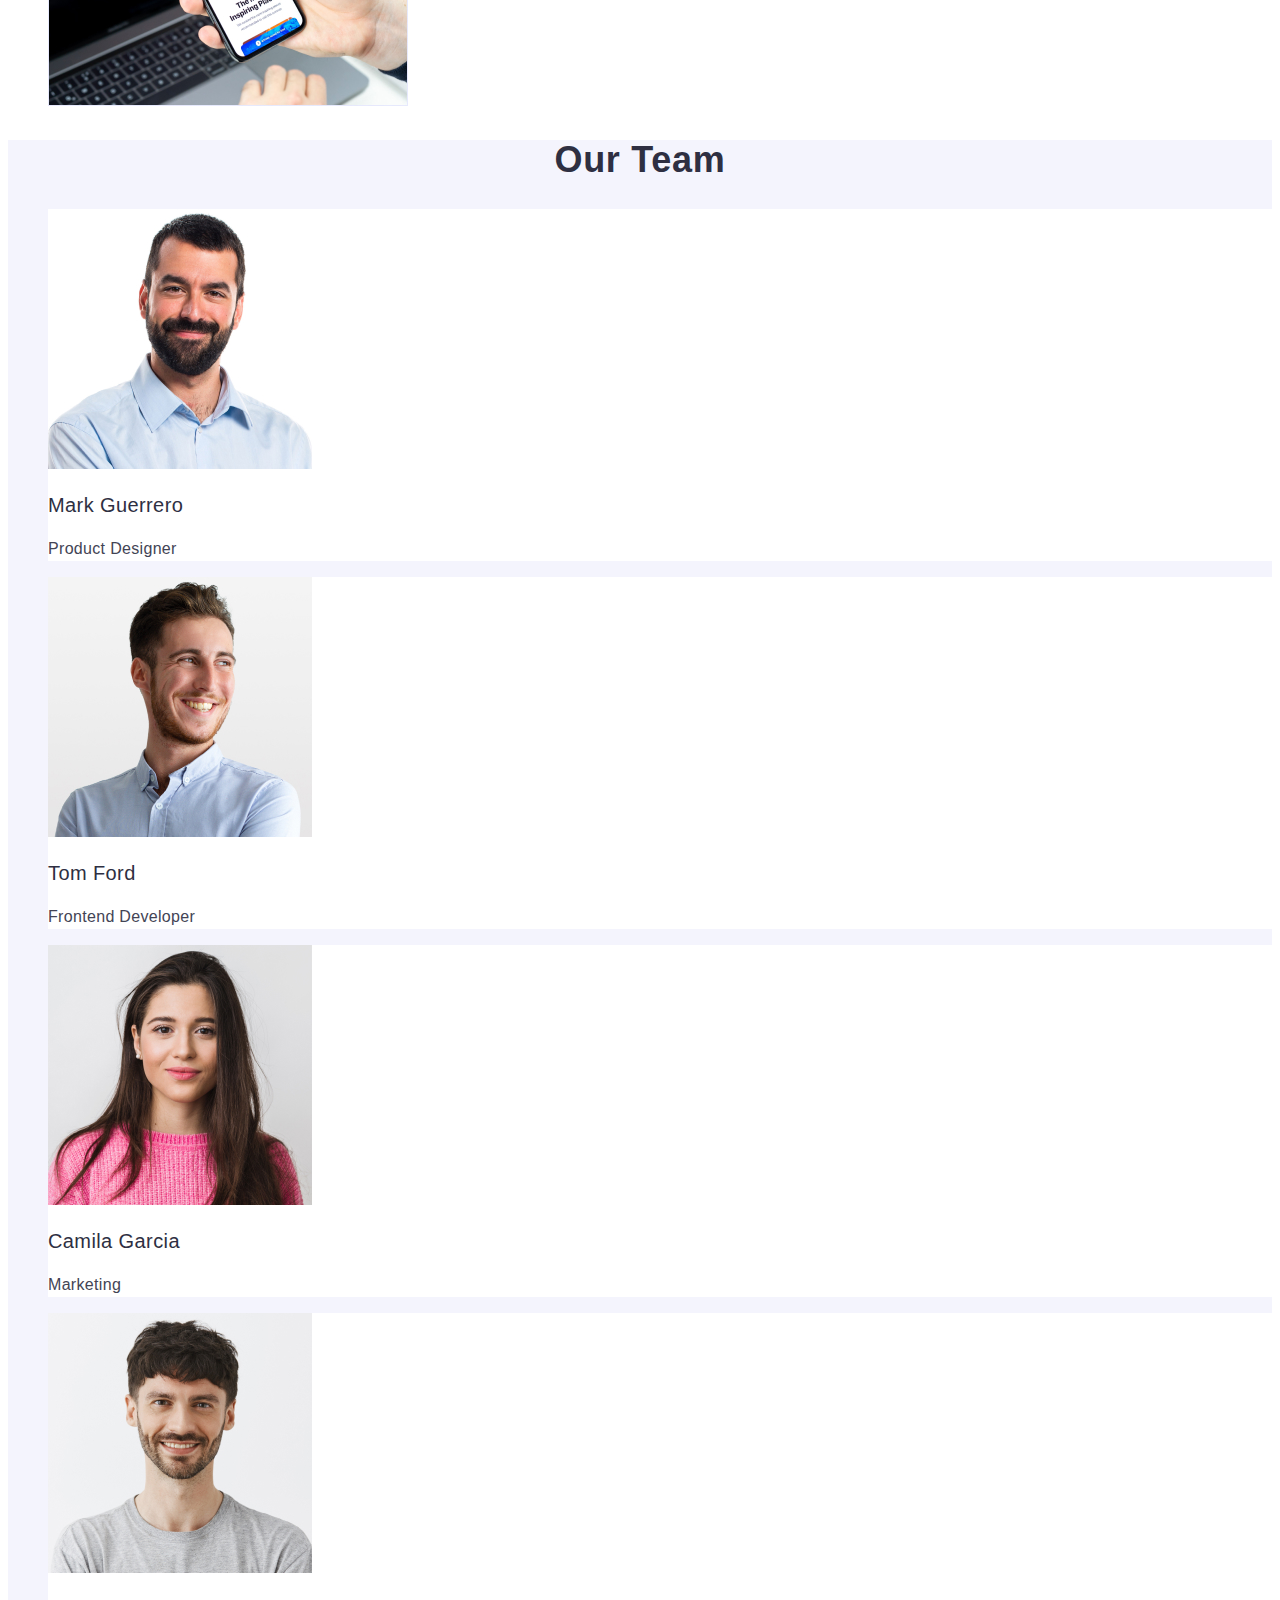
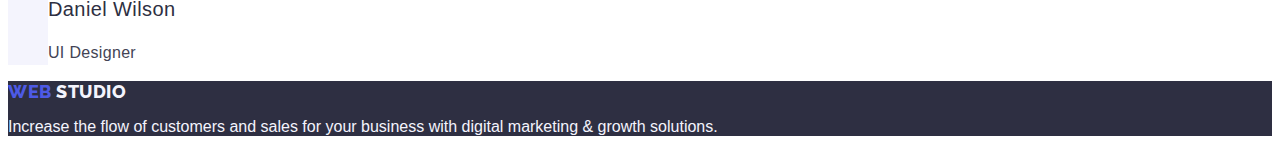
==== commit 298e06a3: "fix main portfolio" ====
--- a/index.html
+++ b/index.html
@@ -15,7 +15,7 @@
   <nav class="list">
     <a class="logo link" href="./index.html">Web <span class="logo-item">Studio</span></a>
     <ul class="site-nav list">
-      <li class="site-nav-item "><a class="site-nav-item link current" href="./index.html">Studio</a></li>
+      <li class="site-nav-item "><a class="site-nav-item link" href="./index.html">Studio</a></li>
       <li class="site-nav-item "><a class="site-nav-item link" href="./portfolio.html">Portfolio</a></li>
       <li class="site-nav-item "><a class="site-nav-item link" href="">Contacts</a></li>
     </ul>
--- a/css/style.css
+++ b/css/style.css
@@ -183,7 +183,7 @@
 /* Four section */
 
 .four-section{
-    color: #F4F4FD;
+    background-color: #F4F4FD;
 }
 
 
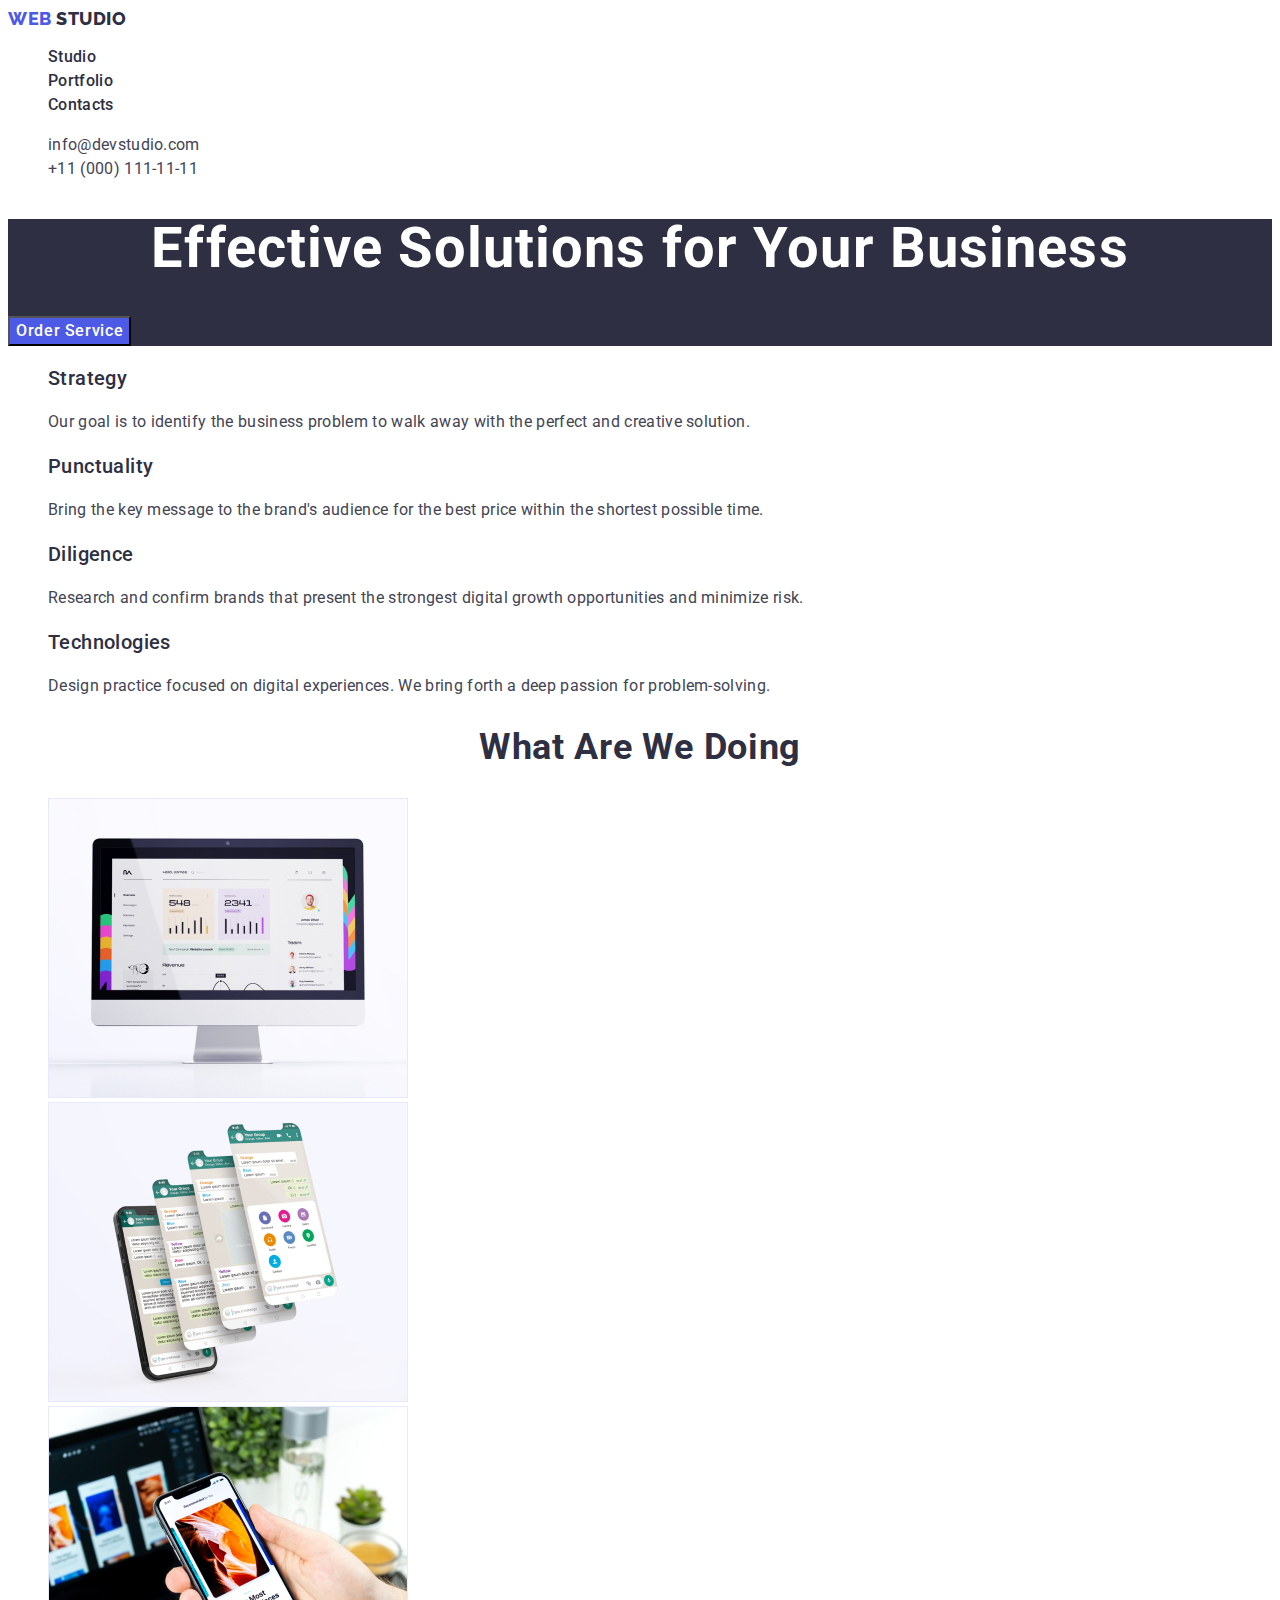
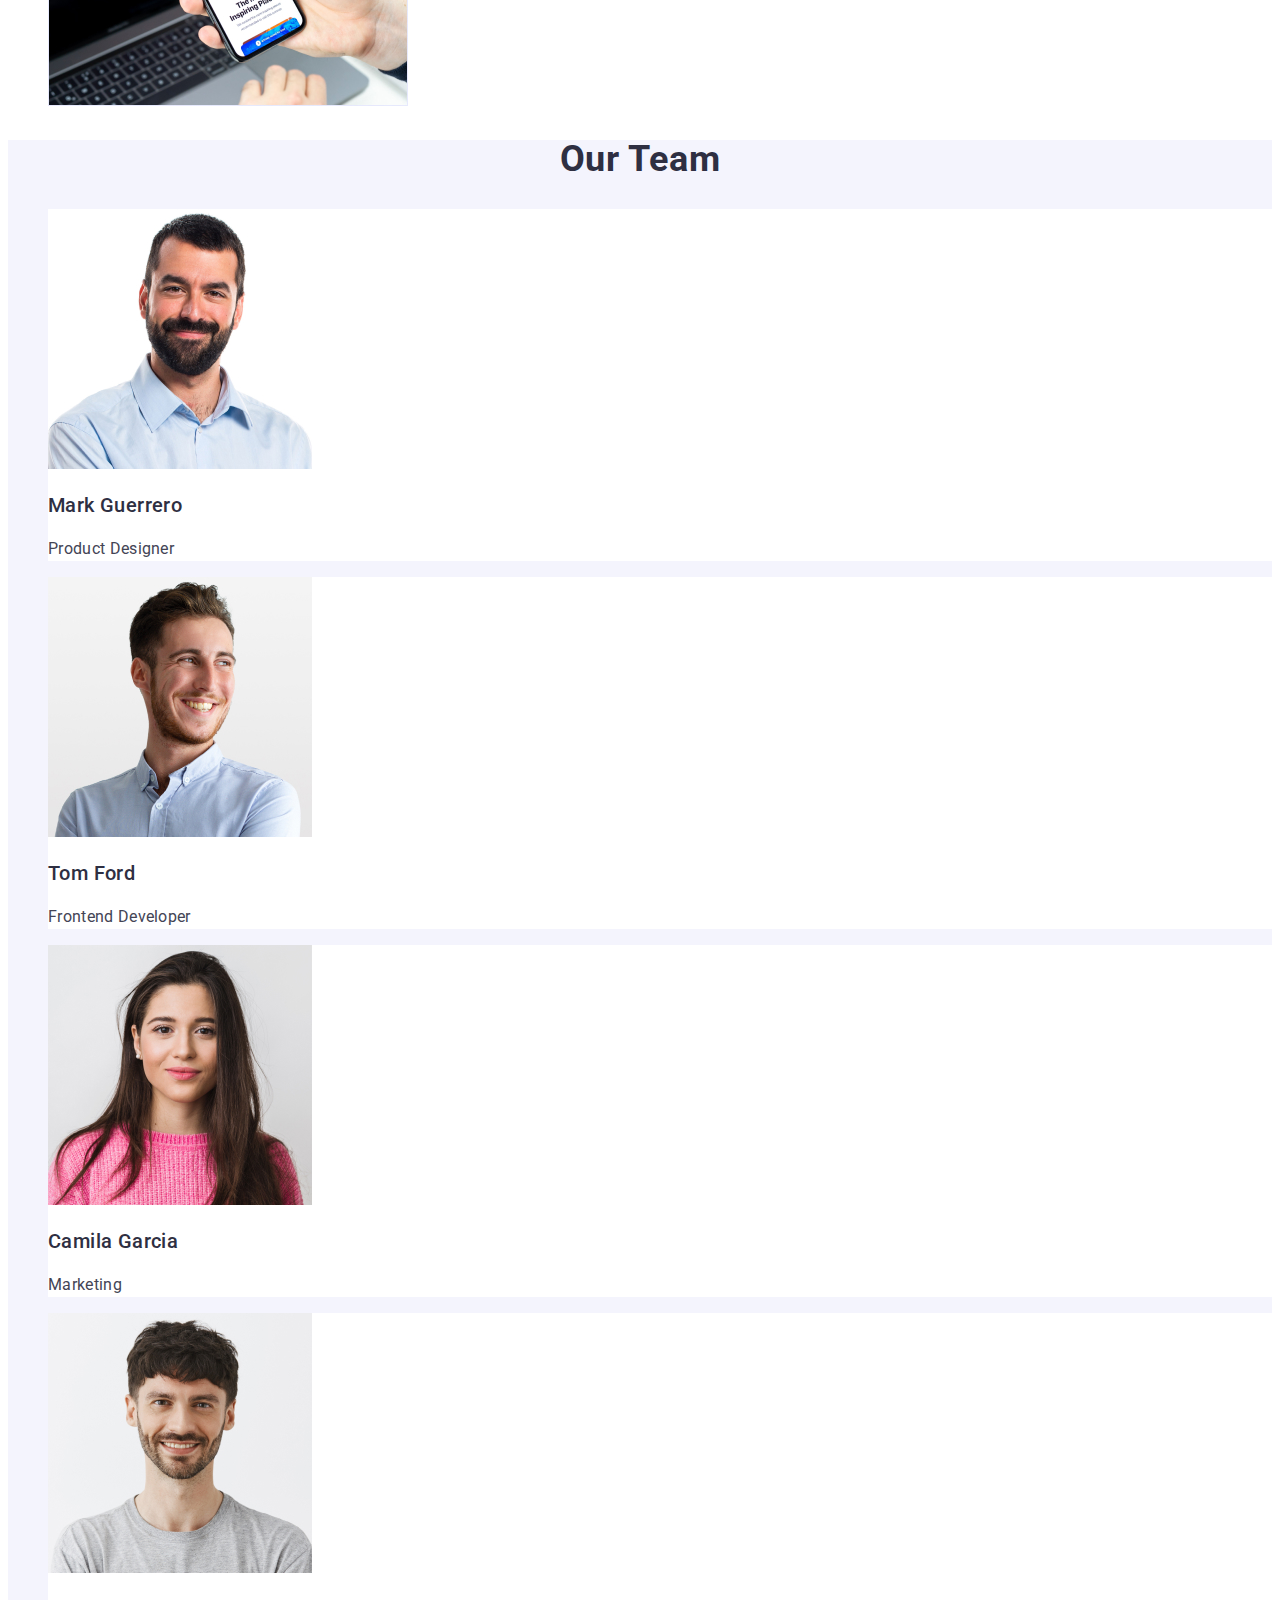
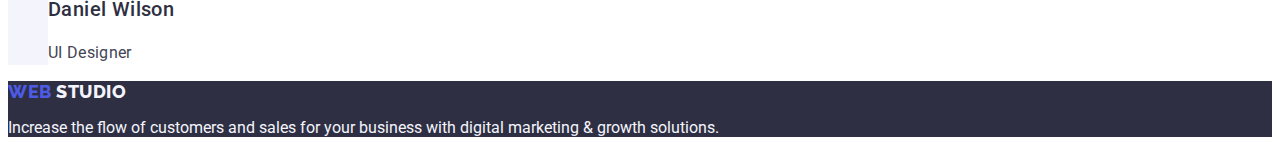
==== commit 6f869e94: "test fix main" ====
--- a/index.html
+++ b/index.html
@@ -7,7 +7,10 @@
   <meta name="viewport" content="width=device-width, initial-scale=1.0" />
   <title>Document</title>
   <link rel="stylesheet" href="./css/style.css">
-  <link href="https://fonts.googleapis.com/css2?family=Raleway:wght@800&display=swap" rel="stylesheet">
+  <link rel="preconnect" href="https://fonts.googleapis.com">
+  <link rel="preconnect" href="https://fonts.gstatic.com" crossorigin>
+  <link href="https://fonts.googleapis.com/css2?family=Raleway:wght@800&family=Roboto:ital,wght@0,500;1,400&display=swap"
+    rel="stylesheet">
 </head>
 
 <body>
--- a/css/style.css
+++ b/css/style.css
@@ -231,17 +231,20 @@
 }
 .portfolio-nav-button{
     background-color:#F4F4FD ;
-    color: var(--brand-color);
+    color: #4d5ae5;
     font-family: 'Roboto' , sans-serif;
     font-weight: 500;
     font-size: 16px;
     line-height: 1.5;
+    letter-spacing: 0.04em;
+    cursor: pointer;
+
 
 }
 
 .portfolio-nav-button:hover,
 .portfolio-nav-button:focus {
-    background-color: var(--hover-color);
+    background-color: #404BBF;
     color: #ffffff;
 }
 
